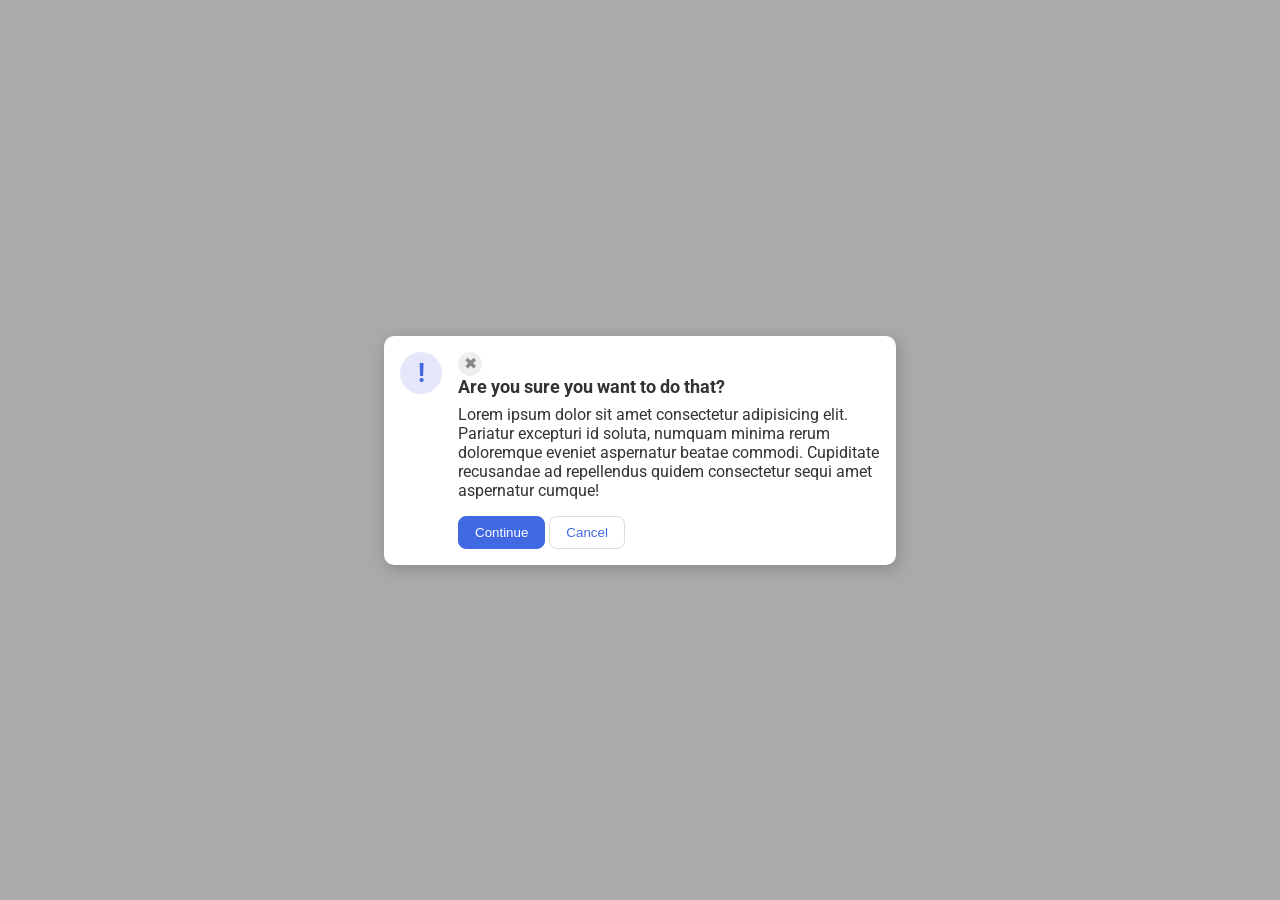
==== foundations/flex/05-flex-modal/index.html @ f6cee8bd "Solve 05-flex-modal" ====
<!DOCTYPE html>
<html lang="en">

<head>
  <meta charset="UTF-8">
  <meta http-equiv="X-UA-Compatible" content="IE=edge">
  <meta name="viewport" content="width=device-width, initial-scale=1.0">
  <link rel="stylesheet" href="style.css">
  <title>Modal</title>
</head>

<body>
  <div class="modal">
    <div class="icon">!</div>
    <div class="container">
      <button class="close-button">✖</button>
        <div class="header">Are you sure you want to do that?
      </div>
      <div class="text">Lorem ipsum dolor sit amet consectetur adipisicing elit. Pariatur excepturi id soluta, numquam
        minima rerum doloremque eveniet aspernatur beatae commodi. Cupiditate recusandae ad repellendus quidem consectetur
        sequi amet aspernatur cumque!</div>
      <button class="continue">Continue</button>
      <button class="cancel">Cancel</button>
      </div>
    </div>
  </body>

</html>
---- foundations/flex/05-flex-modal/style.css ----
@import url('https://fonts.googleapis.com/css2?family=Roboto:wght@400;700&display=swap');

html, body {
  height: 100%;
}

body {
  font-family: Roboto, sans-serif;
  margin: 0;
  background: #aaa;
  color: #333;
  /* I'll give you this one for free lol */
  display: flex;
  align-items: center;
  justify-content: center;
}

.header {
  display: flex;
  align-items: center;
  justify-content: space-between;
  font-size: large;
  font-weight: bold;
  margin-bottom: 8px;
}

.modal {
  background: white;
  width: 480px;
  border-radius: 10px;
  box-shadow: 2px 4px 16px rgba(0,0,0,.2);
  padding: 16px;
  display: flex;
  gap: 16px;

}

.text {
  margin-bottom: 16px
}

.icon {
  color: royalblue;
  font-size: 26px;
  font-weight: 700;
  background: lavender;
  width: 42px;
  height: 42px;
  border-radius: 50%;
  display: flex;
  align-items: center;
  justify-content: center;
  flex-shrink: 0;
  
}

.close-button {
  background: #eee;
  border-radius: 50%;
  color: #888;
  font-weight: 400;
  font-size: 16px;
  height: 24px;
  width: 24px;
  display: flex;
  align-items: center;
  justify-content: center;
  border: 1px solid #eee;
  padding: 0;
  flex-shrink: 0;
}

button {
  cursor: pointer;
  padding: 8px 16px;
  border-radius: 8px;
}

button.continue {
  background: royalblue;
  border: 1px solid royalblue;
  color: white;
}

button.cancel {
  background: white;
  border: 1px solid #ddd;
  color: royalblue;
}
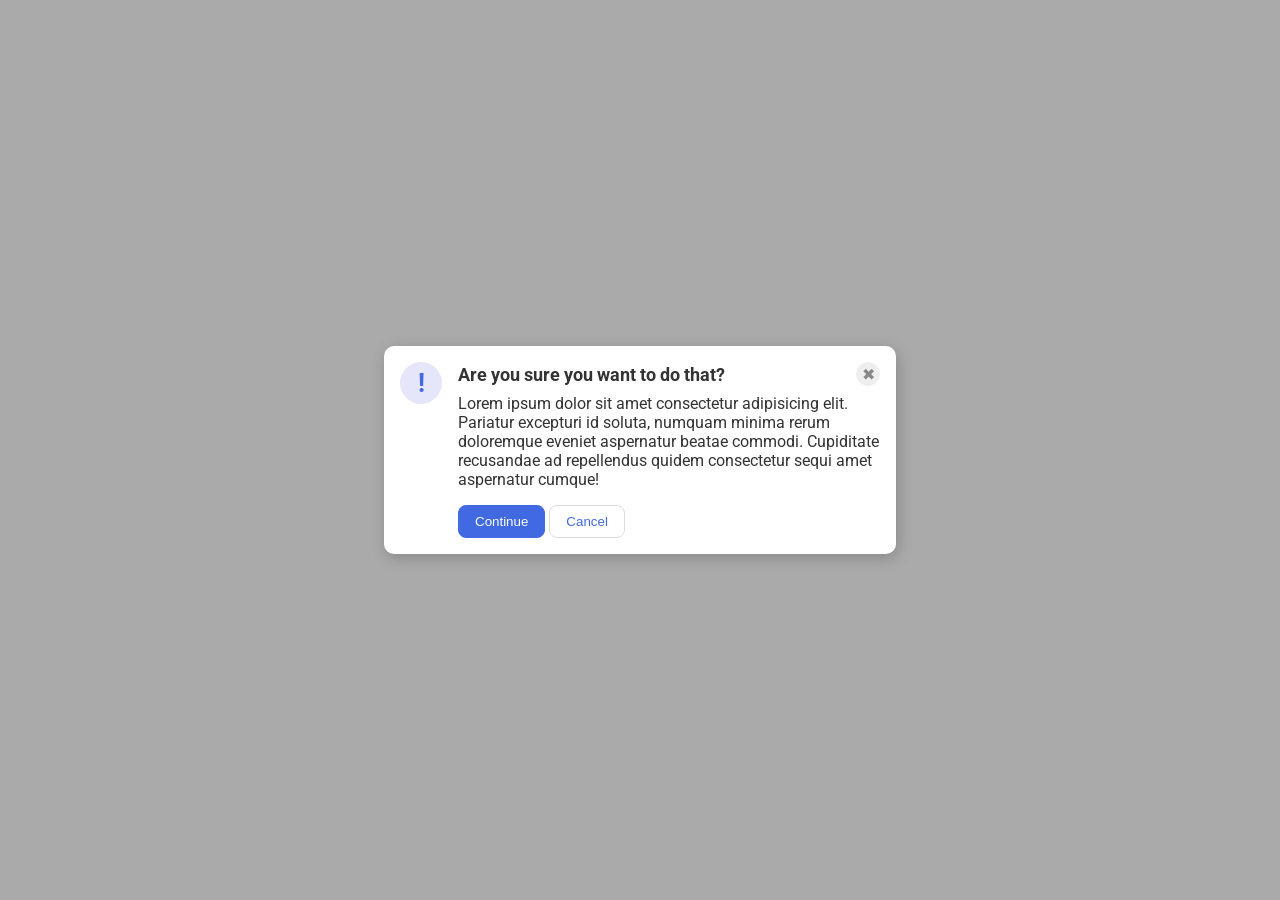
==== commit b6476b99: "Solve 06-flex-layout" ====
--- a/foundations/flex/05-flex-modal/index.html
+++ b/foundations/flex/05-flex-modal/index.html
@@ -13,15 +13,15 @@
   <div class="modal">
     <div class="icon">!</div>
     <div class="container">
-      <button class="close-button">✖</button>
-        <div class="header">Are you sure you want to do that?
+      <div class="header">Are you sure you want to do that?
+        <button class="close-button">✖</button>
       </div>
       <div class="text">Lorem ipsum dolor sit amet consectetur adipisicing elit. Pariatur excepturi id soluta, numquam
         minima rerum doloremque eveniet aspernatur beatae commodi. Cupiditate recusandae ad repellendus quidem consectetur
         sequi amet aspernatur cumque!</div>
       <button class="continue">Continue</button>
       <button class="cancel">Cancel</button>
-      </div>
+    </div>
     </div>
   </body>
 
